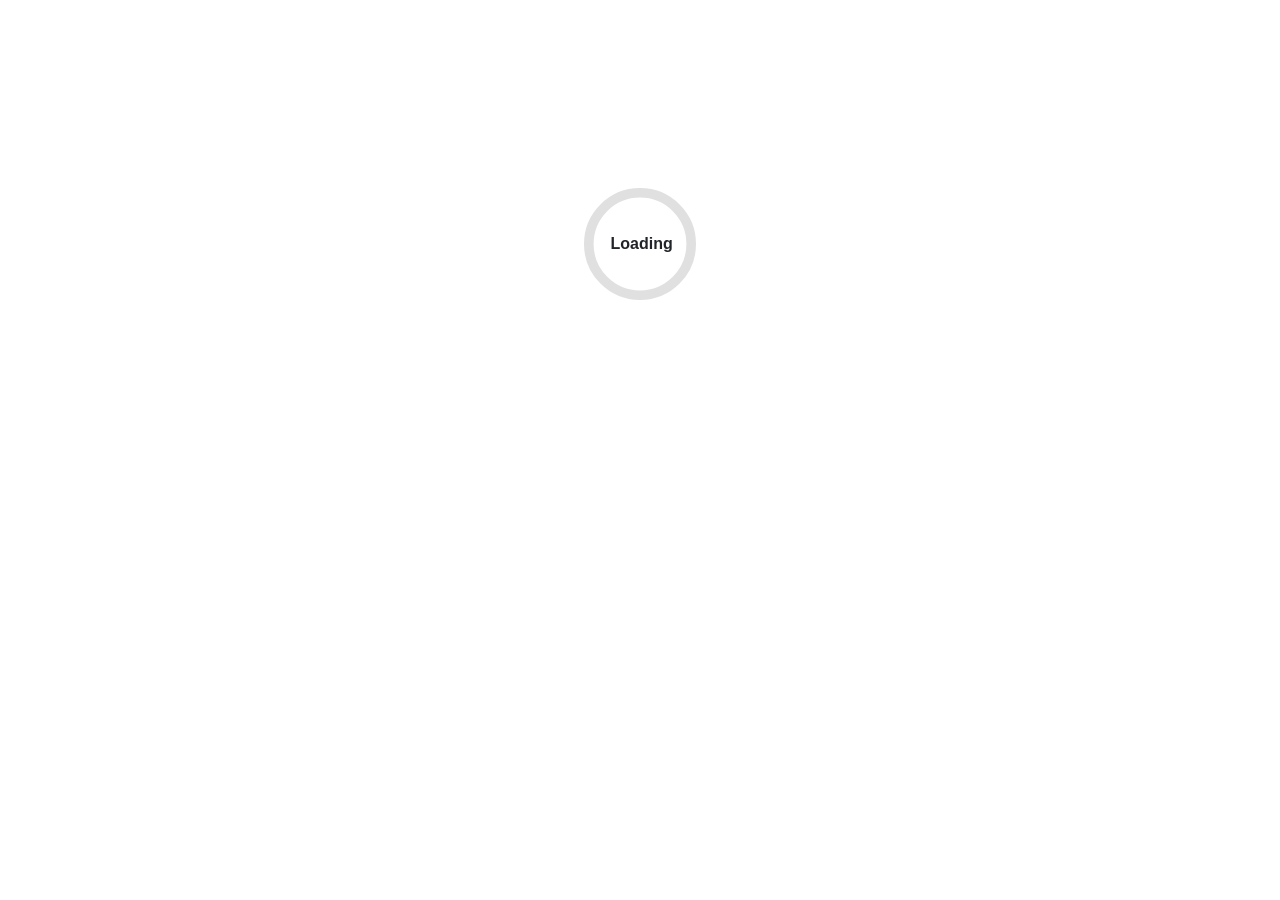
==== index.html @ c8cbcd47 "deploy: 71c95ee7016a5911624a734fc2574b8ad5015c24" ====
<!DOCTYPE html>
<html lang="en">

<head>
    <meta charset="utf-8" />
    <meta name="viewport" content="width=device-width, initial-scale=1.0" />
    <title>Dashboard</title>
    <base href="/" />
    <link rel="stylesheet" href="lib/bootstrap/dist/css/bootstrap.min.css" />
    <link rel="stylesheet" href="css/app.css" />
    <link rel="icon" type="image/png" href="favicon.png" />
    <link href="Dashboard.styles.css" rel="stylesheet" />
</head>

<body>
    <div id="app">
        <svg class="loading-progress">
            <circle r="40%" cx="50%" cy="50%" />
            <circle r="40%" cx="50%" cy="50%" />
        </svg>
        <div class="loading-progress-text"></div>
    </div>

    <div id="blazor-error-ui">
        An unhandled error has occurred.
        <a href="." class="reload">Reload</a>
        <span class="dismiss">🗙</span>
    </div>
    <script src="_framework/blazor.webassembly.js"></script>
</body>

</html>
---- css/app.css ----
html, body {
    font-family: 'Helvetica Neue', Helvetica, Arial, sans-serif;
}

h1:focus {
    outline: none;
}

a, .btn-link {
    color: #0071c1;
}

.btn-primary {
    color: #fff;
    background-color: #1b6ec2;
    border-color: #1861ac;
}

.btn:focus, .btn:active:focus, .btn-link.nav-link:focus, .form-control:focus, .form-check-input:focus {
  box-shadow: 0 0 0 0.1rem white, 0 0 0 0.25rem #258cfb;
}

.content {
    padding-top: 1.1rem;
}

.valid.modified:not([type=checkbox]) {
    outline: 1px solid #26b050;
}

.invalid {
    outline: 1px solid red;
}

.validation-message {
    color: red;
}

#blazor-error-ui {
    color-scheme: light only;
    background: lightyellow;
    bottom: 0;
    box-shadow: 0 -1px 2px rgba(0, 0, 0, 0.2);
    box-sizing: border-box;
    display: none;
    left: 0;
    padding: 0.6rem 1.25rem 0.7rem 1.25rem;
    position: fixed;
    width: 100%;
    z-index: 1000;
}

    #blazor-error-ui .dismiss {
        cursor: pointer;
        position: absolute;
        right: 0.75rem;
        top: 0.5rem;
    }

.blazor-error-boundary {
    background: url([data-uri]) no-repeat 1rem/1.8rem, #b32121;
    padding: 1rem 1rem 1rem 3.7rem;
    color: white;
}

    .blazor-error-boundary::after {
        content: "An error has occurred."
    }

.loading-progress {
    position: relative;
    display: block;
    width: 8rem;
    height: 8rem;
    margin: 20vh auto 1rem auto;
}

    .loading-progress circle {
        fill: none;
        stroke: #e0e0e0;
        stroke-width: 0.6rem;
        transform-origin: 50% 50%;
        transform: rotate(-90deg);
    }

        .loading-progress circle:last-child {
            stroke: #1b6ec2;
            stroke-dasharray: calc(3.141 * var(--blazor-load-percentage, 0%) * 0.8), 500%;
            transition: stroke-dasharray 0.05s ease-in-out;
        }

.loading-progress-text {
    position: absolute;
    text-align: center;
    font-weight: bold;
    inset: calc(20vh + 3.25rem) 0 auto 0.2rem;
}

    .loading-progress-text:after {
        content: var(--blazor-load-percentage-text, "Loading");
    }

code {
    color: #c02d76;
}

.form-floating > .form-control-plaintext::placeholder, .form-floating > .form-control::placeholder {
    color: var(--bs-secondary-color);
    text-align: end;
}

.form-floating > .form-control-plaintext:focus::placeholder, .form-floating > .form-control:focus::placeholder {
    text-align: start;
}

..sidebar {
    background-color: #177c37;
    background-image: none !important;
    padding: 1rem;
}

.animal-card {
    border: 1px solid rgba(33, 37, 41, 0.08);
    border-top: 0.4rem solid #198754;
    border-radius: 1.2rem;
    background: #ffffff;
    box-shadow: 0 0.8rem 1.8rem rgba(15, 23, 42, 0.08);
    transition: transform 0.2s ease, box-shadow 0.2s ease;
    overflow: hidden;
}

.animal-card:hover {
    transform: translateY(-0.15rem);
    box-shadow: 0 1.2rem 2.5rem rgba(15, 23, 42, 0.12);
}

.animal-card-header {
    display: flex;
    justify-content: space-between;
    align-items: flex-start;
    gap: 1rem;
    padding: 1.35rem 1.5rem 0.8rem;
}

.animal-card-title {
    font-size: 1.05rem;
    font-weight: 700;
    margin: 0;
}

.animal-card-subtitle {
    color: #6c757d;
}

.animal-card-badge {
    display: inline-flex;
    align-items: center;
    justify-content: center;
    padding: 0.4rem 0.8rem;
    font-size: 0.78rem;
    font-weight: 600;
    color: #155724;
    background: #d4edda;
    border-radius: 999px;
    white-space: nowrap;
}

.org-card-empresa {
    border-top-color: #0d6efd;
}

.org-card-rancho {
    border-top-color: #6610f2;
}

.org-card-potrero {
    border-top-color: #0dcaf0;
}

.org-card-corral {
    border-top-color: #fd7e14;
}

.badge-empresa {
    color: #084298;
    background: #cfe2ff;
}

.badge-rancho {
    color: #371b92;
    background: #e2d9ff;
}

.badge-potrero {
    color: #055160;
    background: #cff4fc;
}

.badge-corral {
    color: #9a5700;
    background: #ffe5d0;
}

.animal-card-content {
    padding: 0 1.5rem 1.5rem;
}

.animal-card-row {
    display: flex;
    justify-content: space-between;
    align-items: center;
    gap: 1rem;
    padding: 0.9rem 0;
    border-bottom: 1px solid rgba(33, 37, 41, 0.08);
}

.animal-card-row:last-child {
    border-bottom: none;
}

.animal-card-key {
    color: #495057;
    font-size: 0.95rem;
    font-weight: 600;
}

.animal-card-value {
    color: #212529;
    font-size: 0.95rem;
    text-align: right;
}

.animal-card-row-bottom {
    padding-bottom: 0;
}
---- Dashboard.styles.css ----
/* /Layout/MainLayout.razor.rz.scp.css */
.page[b-fckgp1ldwi] {
    position: relative;
    display: flex;
    flex-direction: column;
}

main[b-fckgp1ldwi] {
    flex: 1;
}

.sidebar[b-fckgp1ldwi] {
    background-image: linear-gradient(180deg, rgb(5, 39, 103) 0%, #3a0647 70%);
}

.top-row[b-fckgp1ldwi] {
    background-color: #f7f7f7;
    border-bottom: 1px solid #d6d5d5;
    justify-content: flex-end;
    height: 3.5rem;
    display: flex;
    align-items: center;
}

    .top-row[b-fckgp1ldwi]  a, .top-row[b-fckgp1ldwi]  .btn-link {
        white-space: nowrap;
        margin-left: 1.5rem;
        text-decoration: none;
    }

    .top-row[b-fckgp1ldwi]  a:hover, .top-row[b-fckgp1ldwi]  .btn-link:hover {
        text-decoration: underline;
    }

    .top-row[b-fckgp1ldwi]  a:first-child {
        overflow: hidden;
        text-overflow: ellipsis;
    }

@media (max-width: 640.98px) {
    .top-row[b-fckgp1ldwi] {
        justify-content: space-between;
    }

    .top-row[b-fckgp1ldwi]  a, .top-row[b-fckgp1ldwi]  .btn-link {
        margin-left: 0;
    }
}

@media (min-width: 641px) {
    .page[b-fckgp1ldwi] {
        flex-direction: row;
    }

    .sidebar[b-fckgp1ldwi] {
        width: 250px;
        height: 100vh;
        position: sticky;
        top: 0;
    }

    .top-row[b-fckgp1ldwi] {
        position: sticky;
        top: 0;
        z-index: 1;
    }

    .top-row.auth[b-fckgp1ldwi]  a:first-child {
        flex: 1;
        text-align: right;
        width: 0;
    }

    .top-row[b-fckgp1ldwi], article[b-fckgp1ldwi] {
        padding-left: 2rem !important;
        padding-right: 1.5rem !important;
    }
}
/* /Layout/NavMenu.razor.rz.scp.css */
.navbar-toggler[b-6xyrq2u0z2] {
    background-color: rgba(255, 255, 255, 0.1);
}

.top-row[b-6xyrq2u0z2] {
    min-height: 3.5rem;
    background-color: rgba(0,0,0,0.4);
}

.navbar-brand[b-6xyrq2u0z2] {
    font-size: 1.1rem;
}

.bi[b-6xyrq2u0z2] {
    display: inline-block;
    position: relative;
    width: 1.25rem;
    height: 1.25rem;
    margin-right: 0.75rem;
    top: -1px;
    background-size: cover;
}

.bi-house-door-fill-nav-menu[b-6xyrq2u0z2] {
    background-image: url("data:image/svg+xml,%3Csvg xmlns='http://www.w3.org/2000/svg' width='16' height='16' fill='white' class='bi bi-house-door-fill' viewBox='0 0 16 16'%3E%3Cpath d='M6.5 14.5v-3.505c0-.245.25-.495.5-.495h2c.25 0 .5.25.5.5v3.5a.5.5 0 0 0 .5.5h4a.5.5 0 0 0 .5-.5v-7a.5.5 0 0 0-.146-.354L13 5.793V2.5a.5.5 0 0 0-.5-.5h-1a.5.5 0 0 0-.5.5v1.293L8.354 1.146a.5.5 0 0 0-.708 0l-6 6A.5.5 0 0 0 1.5 7.5v7a.5.5 0 0 0 .5.5h4a.5.5 0 0 0 .5-.5Z'/%3E%3C/svg%3E");
}

.bi-plus-square-fill-nav-menu[b-6xyrq2u0z2] {
    background-image: url("data:image/svg+xml,%3Csvg xmlns='http://www.w3.org/2000/svg' width='16' height='16' fill='white' class='bi bi-plus-square-fill' viewBox='0 0 16 16'%3E%3Cpath d='M2 0a2 2 0 0 0-2 2v12a2 2 0 0 0 2 2h12a2 2 0 0 0 2-2V2a2 2 0 0 0-2-2H2zm6.5 4.5v3h3a.5.5 0 0 1 0 1h-3v3a.5.5 0 0 1-1 0v-3h-3a.5.5 0 0 1 0-1h3v-3a.5.5 0 0 1 1 0z'/%3E%3C/svg%3E");
}

.bi-list-nested-nav-menu[b-6xyrq2u0z2] {
    background-image: url("data:image/svg+xml,%3Csvg xmlns='http://www.w3.org/2000/svg' width='16' height='16' fill='white' class='bi bi-list-nested' viewBox='0 0 16 16'%3E%3Cpath fill-rule='evenodd' d='M4.5 11.5A.5.5 0 0 1 5 11h10a.5.5 0 0 1 0 1H5a.5.5 0 0 1-.5-.5zm-2-4A.5.5 0 0 1 3 7h10a.5.5 0 0 1 0 1H3a.5.5 0 0 1-.5-.5zm-2-4A.5.5 0 0 1 1 3h10a.5.5 0 0 1 0 1H1a.5.5 0 0 1-.5-.5z'/%3E%3C/svg%3E");
}

.nav-item[b-6xyrq2u0z2] {
    font-size: 0.9rem;
    padding-bottom: 0.5rem;
}

    .nav-item:first-of-type[b-6xyrq2u0z2] {
        padding-top: 1rem;
    }

    .nav-item:last-of-type[b-6xyrq2u0z2] {
        padding-bottom: 1rem;
    }

    .nav-item[b-6xyrq2u0z2]  a {
        color: #d7d7d7;
        border-radius: 4px;
        height: 3rem;
        display: flex;
        align-items: center;
        line-height: 3rem;
    }

.nav-item[b-6xyrq2u0z2]  a.active {
    background-color: rgba(255,255,255,0.37);
    color: white;
}

.nav-item[b-6xyrq2u0z2]  a:hover {
    background-color: rgba(255,255,255,0.1);
    color: white;
}

@media (min-width: 641px) {
    .navbar-toggler[b-6xyrq2u0z2] {
        display: none;
    }

    .collapse[b-6xyrq2u0z2] {
        /* Never collapse the sidebar for wide screens */
        display: block;
    }

    .nav-scrollable[b-6xyrq2u0z2] {
        /* Allow sidebar to scroll for tall menus */
        height: calc(100vh - 3.5rem);
        overflow-y: auto;
    }
}
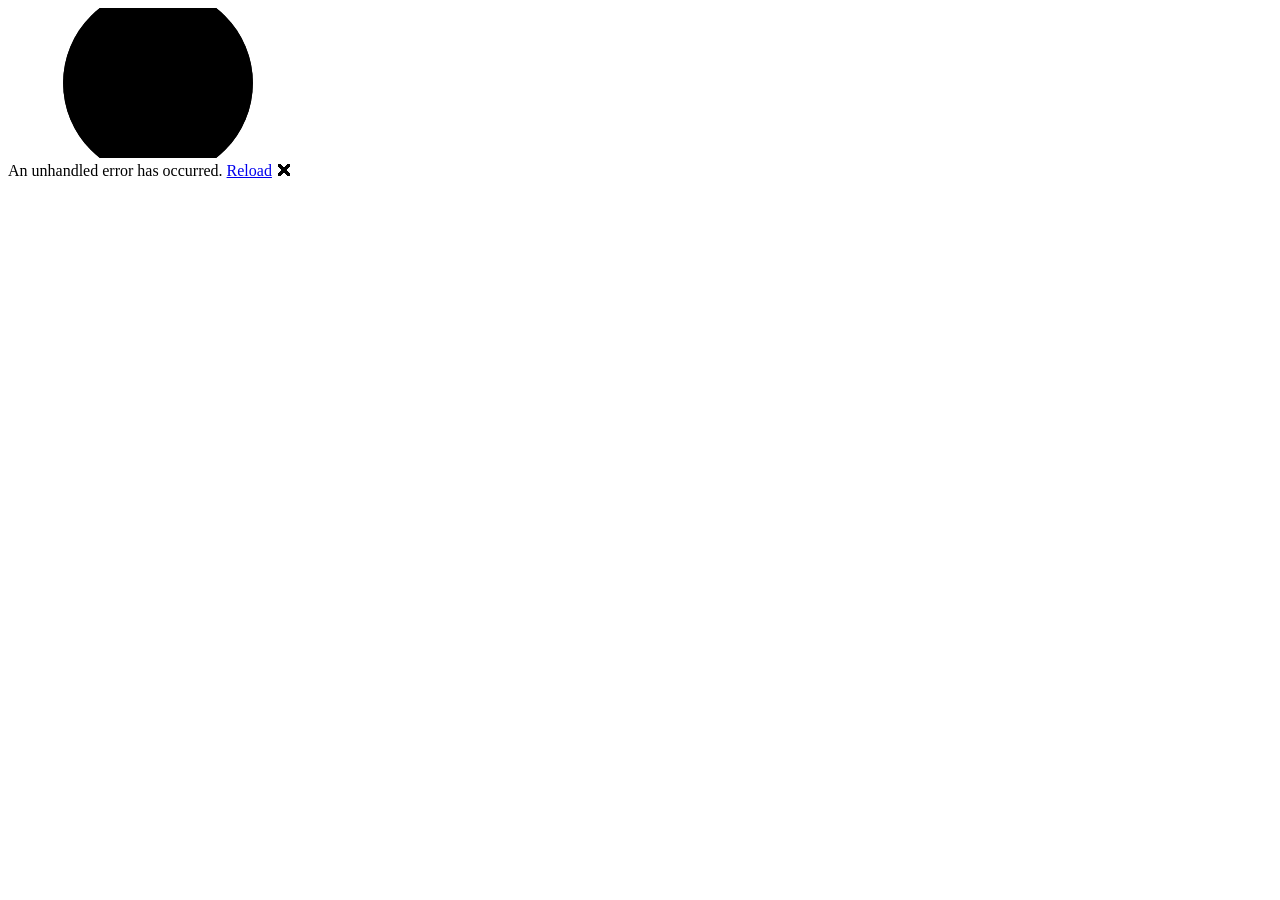
==== commit d77489df: "deploy: d531f34f9f771d36f8670819a831fae62823f2e2" ====
--- a/index.html
+++ b/index.html
@@ -5,7 +5,7 @@
     <meta charset="utf-8" />
     <meta name="viewport" content="width=device-width, initial-scale=1.0" />
     <title>Dashboard</title>
-    <base href="/" />
+    <base href="/Lagrange-piloto/" />
     <link rel="stylesheet" href="lib/bootstrap/dist/css/bootstrap.min.css" />
     <link rel="stylesheet" href="css/app.css" />
     <link rel="icon" type="image/png" href="favicon.png" />
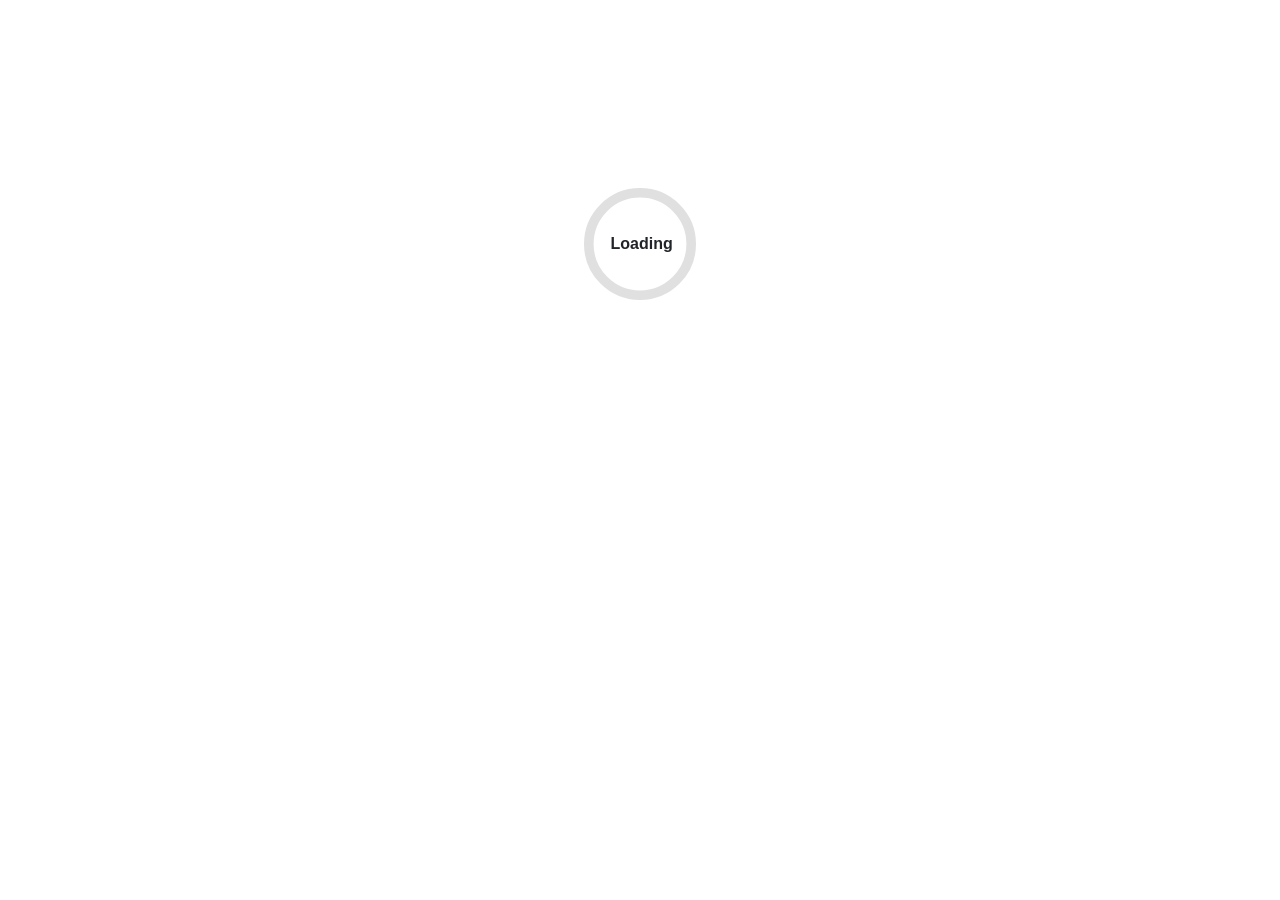
==== commit 596c873d: "deploy: 7d025ebe82e5884ab5f678ca5ca0011a84f26cdb" ====
--- a/index.html
+++ b/index.html
@@ -5,7 +5,7 @@
     <meta charset="utf-8" />
     <meta name="viewport" content="width=device-width, initial-scale=1.0" />
     <title>Dashboard</title>
-    <base href="/Lagrange-piloto/" />
+    <base href="/" />
     <link rel="stylesheet" href="lib/bootstrap/dist/css/bootstrap.min.css" />
     <link rel="stylesheet" href="css/app.css" />
     <link rel="icon" type="image/png" href="favicon.png" />
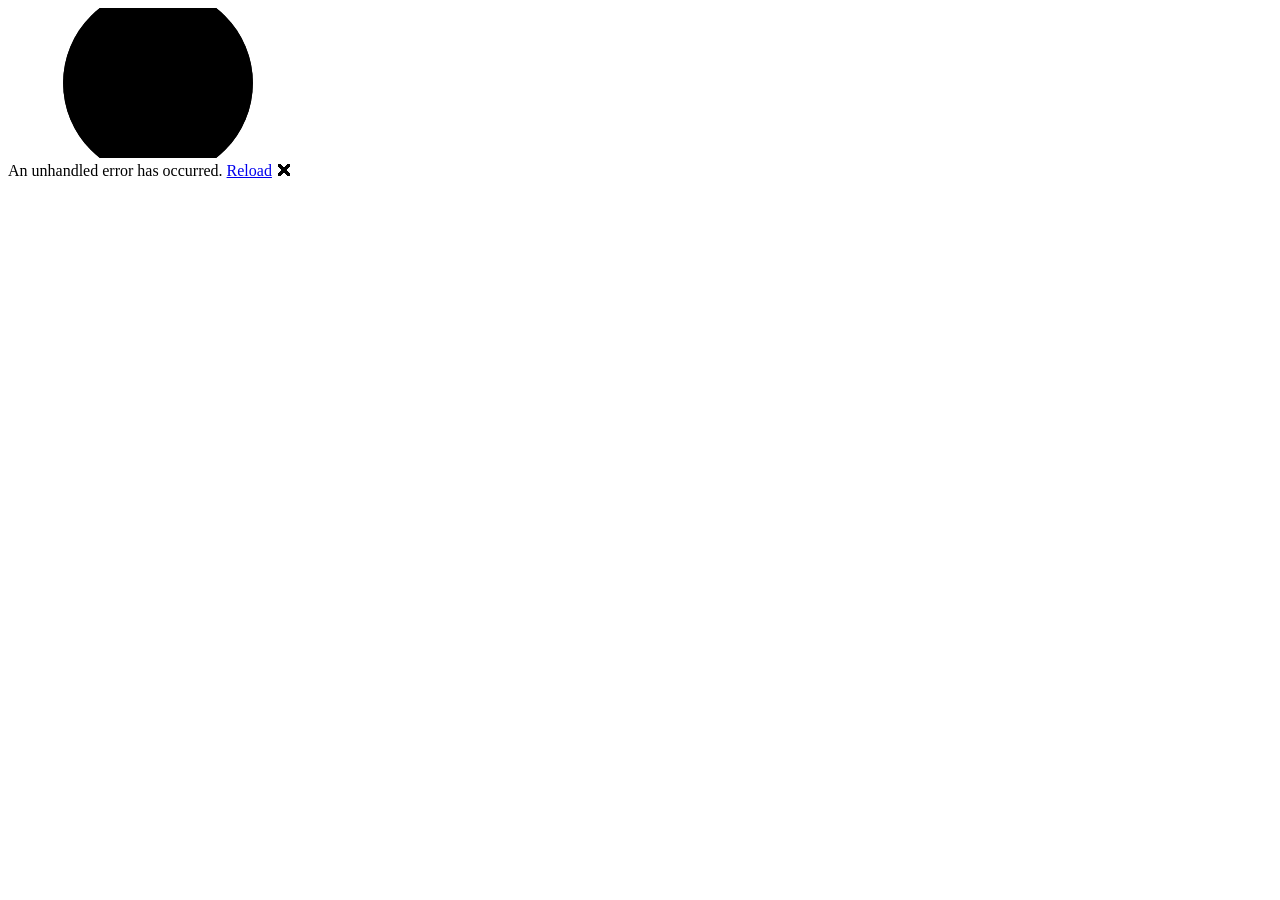
==== commit 0f17f5fc: "deploy: fd697660afd0aa14ea3b9693d7bf85a2b54337eb" ====
--- a/index.html
+++ b/index.html
@@ -5,7 +5,7 @@
     <meta charset="utf-8" />
     <meta name="viewport" content="width=device-width, initial-scale=1.0" />
     <title>Dashboard</title>
-    <base href="/" />
+    <base href="/Lagrange-piloto/" />
     <link rel="stylesheet" href="lib/bootstrap/dist/css/bootstrap.min.css" />
     <link rel="stylesheet" href="css/app.css" />
     <link rel="icon" type="image/png" href="favicon.png" />
